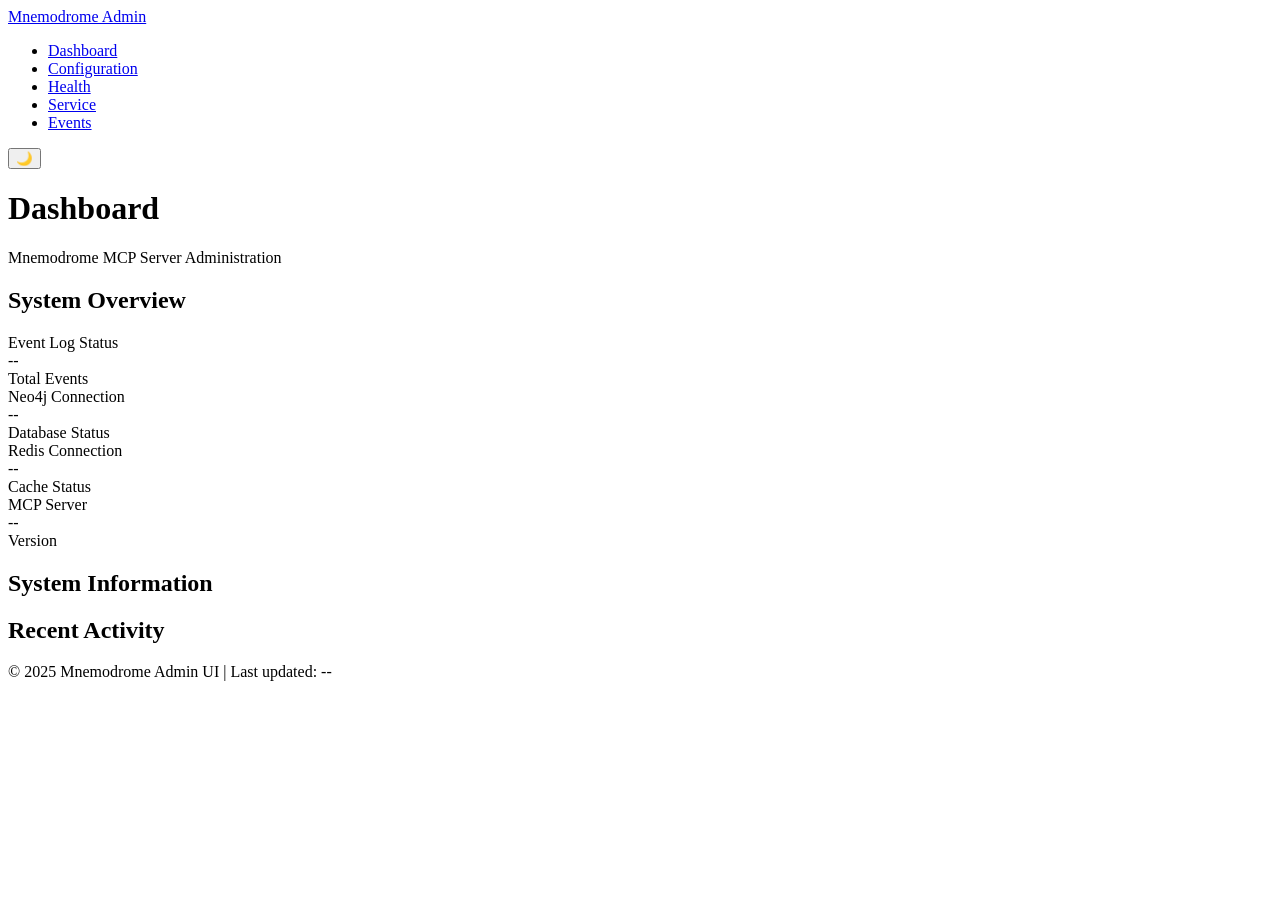
==== src/static/index.html @ 34b3ccf1 "Initial commit" ====
<!DOCTYPE html>
<html lang="en">
<head>
    <meta charset="UTF-8">
    <meta name="viewport" content="width=device-width, initial-scale=1.0">
    <title>Mnemodrome Admin Dashboard</title>
    <link rel="stylesheet" href="/admin/static/style.css">
</head>
<body>
    <!-- Navigation -->
    <nav role="navigation">
        <div class="nav-content">
            <a href="/admin" class="nav-brand">Mnemodrome Admin</a>
            <ul class="nav-links">
                <li><a href="/admin" data-page="dashboard" class="active">Dashboard</a></li>
                <li><a href="/admin/config-editor" data-page="config">Configuration</a></li>
                <li><a href="/admin/health-dashboard" data-page="health">Health</a></li>
                <li><a href="/admin/service" data-page="service">Service</a></li>
                <li><a href="/admin/event-viewer" data-page="events">Events</a></li>
            </ul>
            <div class="dark-mode-toggle">
                <button type="button" id="dark-mode-toggle" onclick="toggleDarkMode()" title="Toggle Dark Mode">
                    <span id="dark-mode-icon">🌙</span>
                </button>
            </div>
        </div>
    </nav>

    <!-- Main Content -->
    <main>
        <!-- Page Header -->
        <div class="page-header">
            <h1>Dashboard</h1>
            <p>Mnemodrome MCP Server Administration</p>
        </div>

        <!-- Quick Stats -->
        <section aria-labelledby="stats-heading">
            <h2 id="stats-heading" class="card-header">System Overview</h2>
            <div class="grid grid-4" id="stats-grid">
                <!-- Stats cards will be populated by JavaScript -->
                <div class="status-card">
                    <div class="status-card-header">
                        <span class="status-card-title">Event Log Status</span>
                        <span class="status-indicator healthy" id="event-log-indicator"></span>
                    </div>
                    <div class="status-card-value" id="event-count">--</div>
                    <div class="status-card-label">Total Events</div>
                </div>

                <div class="status-card">
                    <div class="status-card-header">
                        <span class="status-card-title">Neo4j Connection</span>
                        <span class="status-indicator healthy" id="neo4j-indicator"></span>
                    </div>
                    <div class="status-card-value" id="neo4j-status">--</div>
                    <div class="status-card-label">Database Status</div>
                </div>

                <div class="status-card">
                    <div class="status-card-header">
                        <span class="status-card-title">Redis Connection</span>
                        <span class="status-indicator healthy" id="redis-indicator"></span>
                    </div>
                    <div class="status-card-value" id="redis-status">--</div>
                    <div class="status-card-label">Cache Status</div>
                </div>

                <div class="status-card">
                    <div class="status-card-header">
                        <span class="status-card-title">MCP Server</span>
                        <span class="status-indicator healthy" id="mcp-indicator"></span>
                    </div>
                    <div class="status-card-value" id="mcp-version">--</div>
                    <div class="status-card-label">Version</div>
                </div>
            </div>
        </section>

        <!-- System Information -->
        <section aria-labelledby="sysinfo-heading" class="mt-4">
            <div class="card">
                <h2 id="sysinfo-heading" class="card-header">System Information</h2>
                <div class="card-body">
                    <div class="grid grid-2" id="system-info">
                        <!-- System info will be populated by JavaScript -->
                    </div>
                </div>
            </div>
        </section>

        <!-- Recent Activity -->
        <section aria-labelledby="activity-heading" class="mt-4">
            <div class="card">
                <h2 id="activity-heading" class="card-header">Recent Activity</h2>
                <div class="card-body">
                    <div id="recent-events-container">
                        <div class="spinner-container">
                            <div class="spinner spinner-sm"></div>
                        </div>
                    </div>
                </div>
            </div>
        </section>
    </main>

    <!-- Footer -->
    <footer>
        <p>&copy; 2025 Mnemodrome Admin UI | <span id="last-updated">Last updated: --</span></p>
    </footer>

    <!-- Scripts -->
    <script src="/admin/static/app.js"></script>
    <script>
        // Set active navigation
        setActiveNavLink('dashboard');

        // Load dashboard data
        async function loadDashboard() {
            try {
                // Load health data
                const health = await apiGet('/admin/health');
                updateHealthStats(health);

                // Load recent events
                const eventsData = await apiGet('/admin/events?limit=10');
                updateRecentEvents(eventsData.events);

                // Update last updated timestamp
                document.getElementById('last-updated').textContent =
                    `Last updated: ${new Date().toLocaleTimeString()}`;

            } catch (error) {
                handleApiError(error, 'loading dashboard');
            }
        }

        // Update health stats cards
        function updateHealthStats(health) {
            // Event Log
            if (health.event_log) {
                const eventCount = health.event_log.total_events || 0;
                document.getElementById('event-count').textContent = formatNumber(eventCount);

                const eventIndicator = document.getElementById('event-log-indicator');
                if (health.event_log.status === 'healthy') {
                    eventIndicator.className = 'status-indicator healthy';
                } else {
                    eventIndicator.className = 'status-indicator warning';
                }
            }

            // Neo4j
            if (health.neo4j) {
                const neo4jStatus = health.neo4j.connected ? 'Connected' : 'Disconnected';
                document.getElementById('neo4j-status').textContent = neo4jStatus;

                const neo4jIndicator = document.getElementById('neo4j-indicator');
                neo4jIndicator.className = health.neo4j.connected
                    ? 'status-indicator healthy'
                    : 'status-indicator error';
            }

            // Redis
            if (health.redis) {
                const redisStatus = health.redis.connected ? 'Connected' : 'Disconnected';
                document.getElementById('redis-status').textContent = redisStatus;

                const redisIndicator = document.getElementById('redis-indicator');
                redisIndicator.className = health.redis.connected
                    ? 'status-indicator healthy'
                    : 'status-indicator error';
            }

            // MCP Server
            if (health.mcp_server) {
                document.getElementById('mcp-version').textContent = health.mcp_server.version || 'Unknown';
            }

            // Update system information
            updateSystemInfo(health);
        }

        // Update system information section
        function updateSystemInfo(health) {
            const systemInfo = document.getElementById('system-info');

            const info = [
                { label: 'Event Log Storage', value: health.event_log ? formatBytes(health.event_log.storage_size || 0) : 'N/A' },
                { label: 'Event Retention', value: health.event_log ? `${health.event_log.retention_days || 90} days` : 'N/A' },
                { label: 'Neo4j Database', value: health.neo4j ? health.neo4j.database : 'N/A' },
                { label: 'Neo4j URI', value: health.neo4j ? health.neo4j.uri : 'N/A' },
                { label: 'Redis Host', value: health.redis ? `${health.redis.host}:${health.redis.port}` : 'N/A' },
                { label: 'MCP Port', value: health.mcp_server ? health.mcp_server.port : 'N/A' },
            ];

            systemInfo.innerHTML = info.map(item => `
                <div style="padding: 0.75rem 0; border-bottom: 1px solid var(--border-color);">
                    <div style="font-size: 0.875rem; color: var(--text-secondary);">${item.label}</div>
                    <div style="font-size: 1rem; font-weight: 500; color: var(--text-primary); margin-top: 0.25rem;">
                        ${escapeHtml(item.value)}
                    </div>
                </div>
            `).join('');
        }

        // Update recent events table
        function updateRecentEvents(events) {
            const container = document.getElementById('recent-events-container');

            if (!events || events.length === 0) {
                container.innerHTML = '<p class="text-muted">No recent events</p>';
                return;
            }

            const table = document.createElement('table');
            table.innerHTML = `
                <thead>
                    <tr>
                        <th>Time</th>
                        <th>Type</th>
                        <th>Action</th>
                        <th>Actor</th>
                        <th>Result</th>
                    </tr>
                </thead>
                <tbody>
                    ${events.map(event => `
                        <tr>
                            <td>${formatTimestamp(event.timestamp)}</td>
                            <td><span class="badge badge-info">${escapeHtml(event.event_type)}</span></td>
                            <td>${escapeHtml(event.action || 'N/A')}</td>
                            <td>${escapeHtml(event.actor || 'system')}</td>
                            <td>
                                ${event.result === 'success'
                                    ? '<span class="badge badge-success">Success</span>'
                                    : '<span class="badge badge-error">Error</span>'}
                            </td>
                        </tr>
                    `).join('')}
                </tbody>
            `;

            container.innerHTML = '';
            container.appendChild(table);
        }

        // Initial load
        loadDashboard();

        // Auto-refresh every 30 seconds
        setupAutoRefresh(loadDashboard, 30000);
    </script>
</body>
</html>
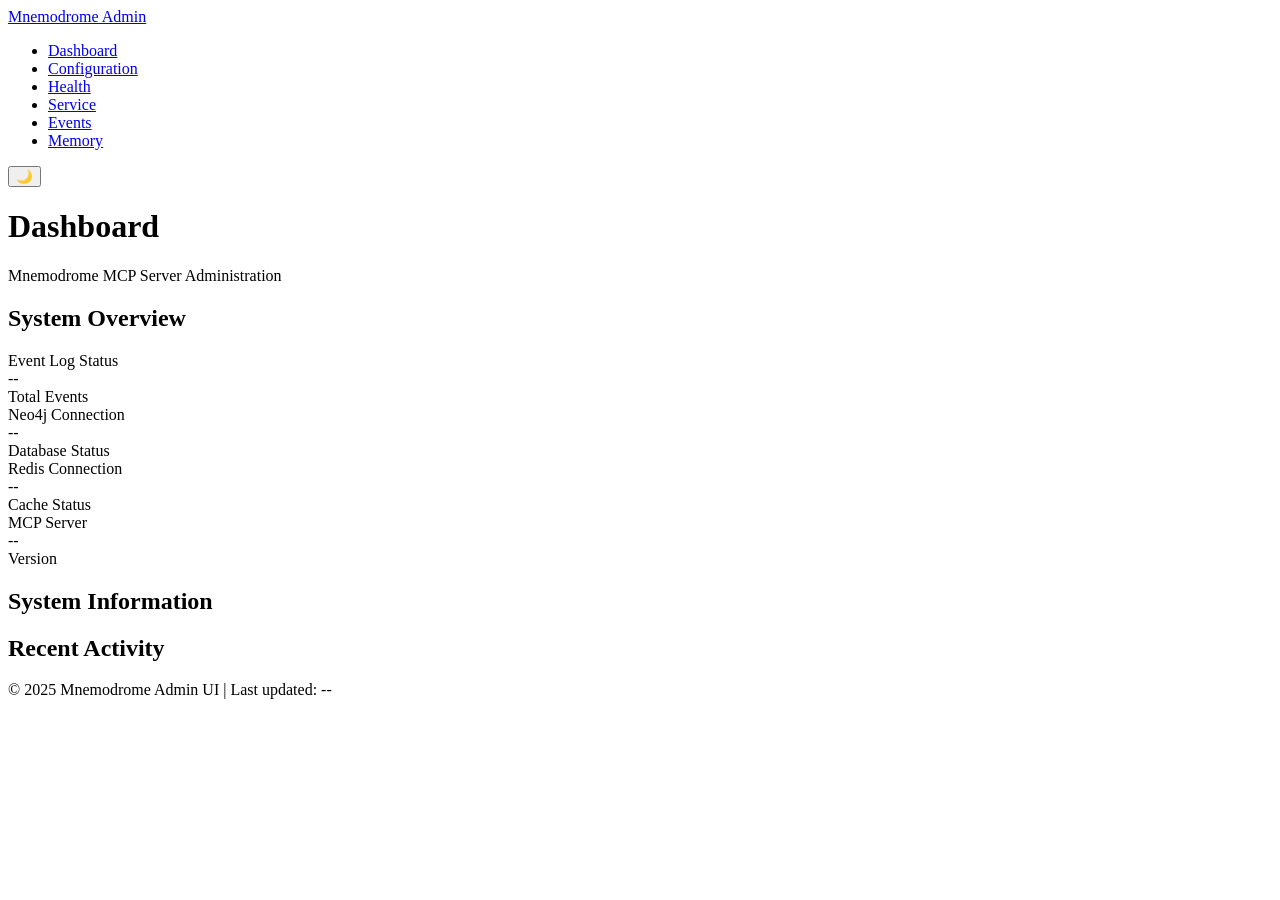
==== commit 96b30564: "chore: sync main with current development Brings main up to date with recent development work:  - me" ====
--- a/src/static/index.html
+++ b/src/static/index.html
@@ -17,6 +17,7 @@
                 <li><a href="/admin/health-dashboard" data-page="health">Health</a></li>
                 <li><a href="/admin/service" data-page="service">Service</a></li>
                 <li><a href="/admin/event-viewer" data-page="events">Events</a></li>
+                <li><a href="/admin/memory" data-page="memory">Memory</a></li>
             </ul>
             <div class="dark-mode-toggle">
                 <button type="button" id="dark-mode-toggle" onclick="toggleDarkMode()" title="Toggle Dark Mode">
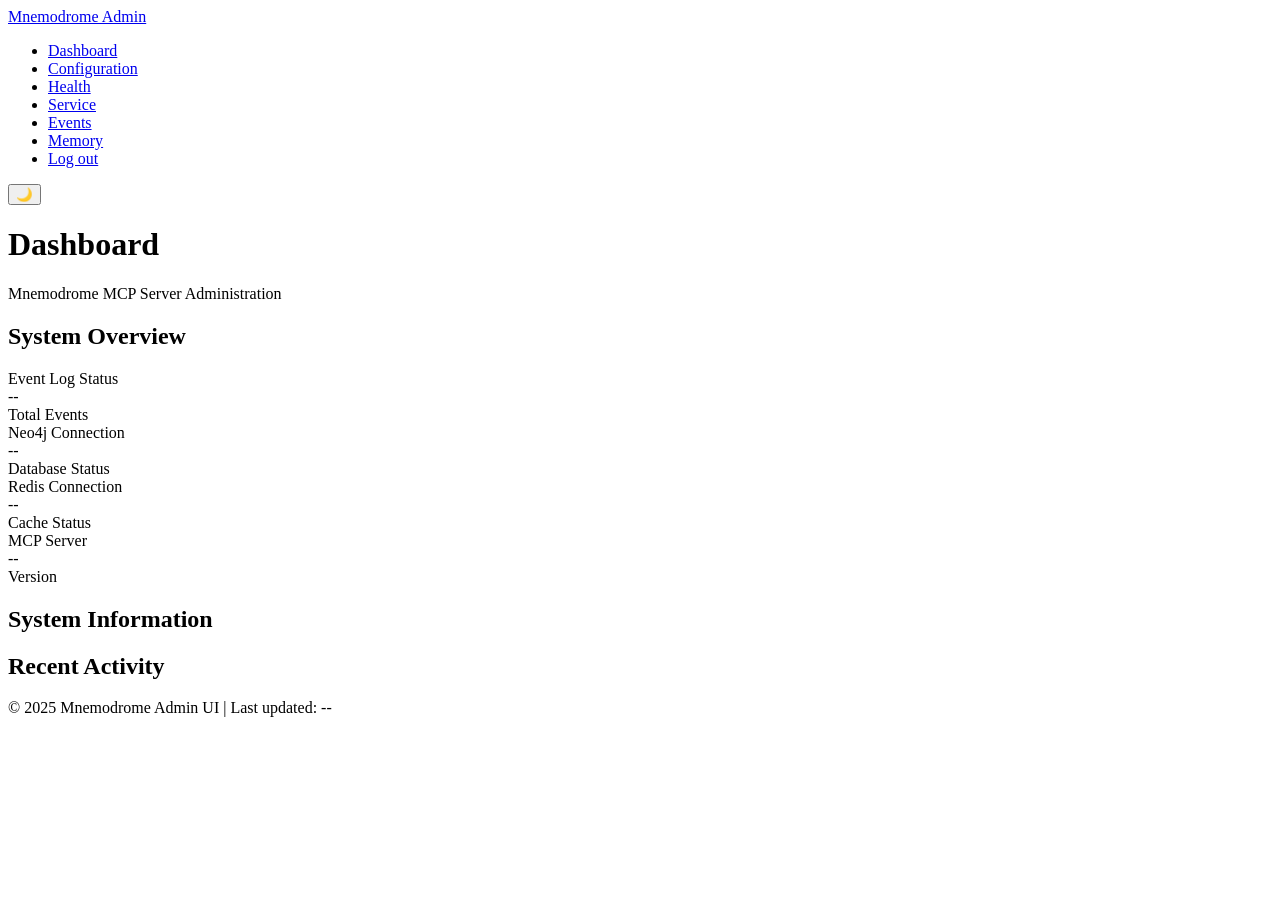
==== commit ff855329: "feat(039): Admin UI sign-in page with session cookie (password-manager friendly) Browsers now get a " ====
--- a/src/static/index.html
+++ b/src/static/index.html
@@ -18,6 +18,7 @@
                 <li><a href="/admin/service" data-page="service">Service</a></li>
                 <li><a href="/admin/event-viewer" data-page="events">Events</a></li>
                 <li><a href="/admin/memory" data-page="memory">Memory</a></li>
+                <li><a href="/admin/logout" data-page="logout">Log out</a></li>
             </ul>
             <div class="dark-mode-toggle">
                 <button type="button" id="dark-mode-toggle" onclick="toggleDarkMode()" title="Toggle Dark Mode">
